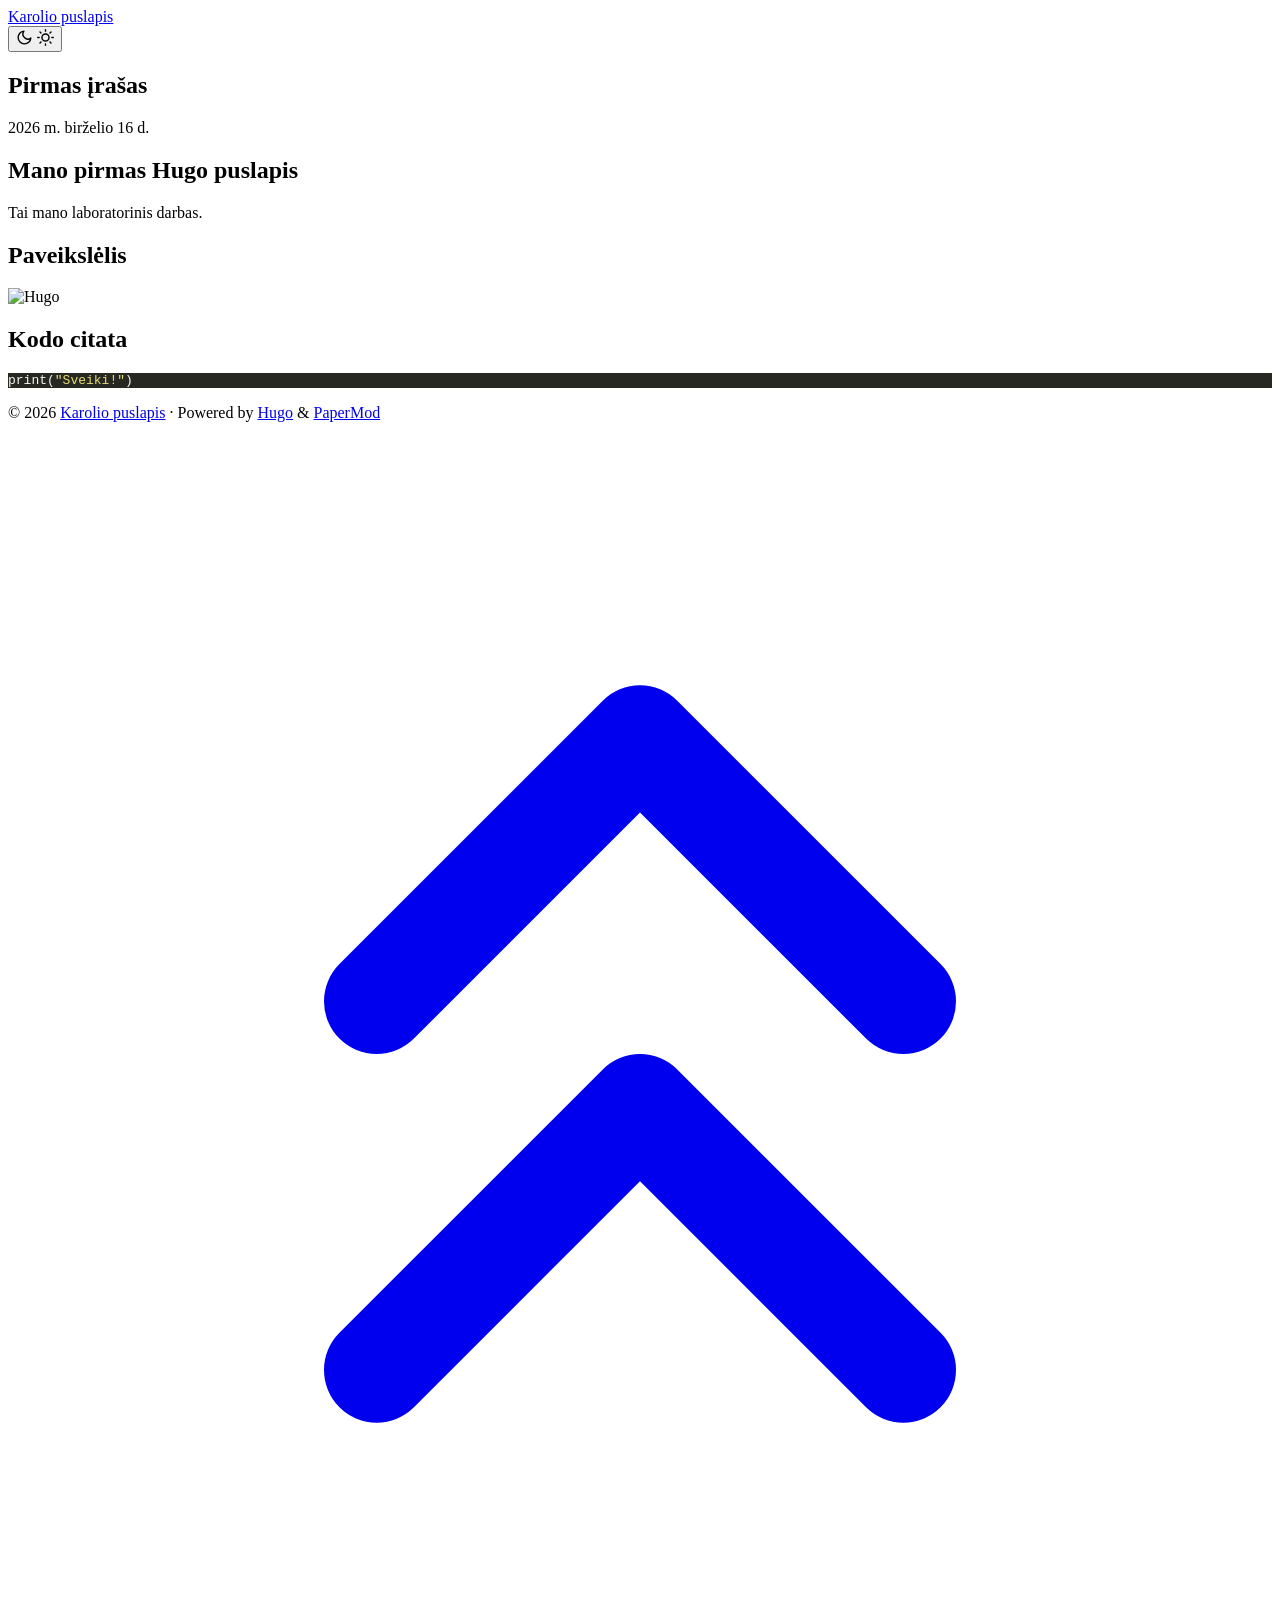
==== posts/pirmas/index.html @ a4a80484 "GitHub Pages root" ====
<!DOCTYPE html>
<html lang="en" dir="auto" data-theme="auto">

<head><meta charset="utf-8">
<meta http-equiv="X-UA-Compatible" content="IE=edge">
<meta name="viewport" content="width=device-width, initial-scale=1, shrink-to-fit=no">
<meta name="robots" content="index, follow">
<title>Pirmas įrašas | Karolio puslapis</title>
<meta name="keywords" content="">
<meta name="description" content="Mano pirmas Hugo puslapis
Tai mano laboratorinis darbas.
Paveikslėlis

Kodo citata
print(&#34;Sveiki!&#34;)
">
<meta name="author" content="">
<link rel="canonical" href="https://karkenzo-source.github.io/posts/pirmas/">
<link crossorigin="anonymous" href="/assets/css/stylesheet.89ca4972ab5e6aaa05e9a0dae0c4bb64b26585bc79e36f5cf33614eea0283abe.css" integrity="sha256-icpJcqteaqoF6aDa4MS7ZLJlhbx5429c8zYU7qAoOr4=" rel="preload stylesheet" as="style">
<link rel="icon" href="https://karkenzo-source.github.io/favicon.ico">
<link rel="icon" type="image/png" sizes="16x16" href="https://karkenzo-source.github.io/favicon-16x16.png">
<link rel="icon" type="image/png" sizes="32x32" href="https://karkenzo-source.github.io/favicon-32x32.png">
<link rel="apple-touch-icon" href="https://karkenzo-source.github.io/apple-touch-icon.png">
<link rel="mask-icon" href="https://karkenzo-source.github.io/safari-pinned-tab.svg">
<meta name="theme-color" content="#2e2e33">
<meta name="msapplication-TileColor" content="#2e2e33">
<link rel="alternate" hreflang="en" href="https://karkenzo-source.github.io/posts/pirmas/">
<noscript>
    <style>
        #theme-toggle,
        .top-link {
            display: none;
        }

    </style>
    <style>
        @media (prefers-color-scheme: dark) {
            :root {
                --theme: rgb(29, 30, 32);
                --entry: rgb(46, 46, 51);
                --primary: rgb(218, 218, 219);
                --secondary: rgb(155, 156, 157);
                --tertiary: rgb(65, 66, 68);
                --content: rgb(196, 196, 197);
                --code-block-bg: rgb(46, 46, 51);
                --code-bg: rgb(55, 56, 62);
                --border: rgb(51, 51, 51);
                color-scheme: dark;
            }

            .list {
                background: var(--theme);
            }

            .toc {
                background: var(--entry);
            }
        }

    </style>
</noscript>
<script>
    if (localStorage.getItem("pref-theme") === "dark") {
        document.querySelector("html").dataset.theme = 'dark';
    } else if (localStorage.getItem("pref-theme") === "light") {
       document.querySelector("html").dataset.theme = 'light';
    } else if (window.matchMedia('(prefers-color-scheme: dark)').matches) {
        document.querySelector("html").dataset.theme = 'dark';
    } else {
        document.querySelector("html").dataset.theme = 'light';
    }

</script><meta property="og:url" content="https://karkenzo-source.github.io/posts/pirmas/">
  <meta property="og:site_name" content="Karolio puslapis">
  <meta property="og:title" content="Pirmas įrašas">
  <meta property="og:description" content="Mano pirmas Hugo puslapis Tai mano laboratorinis darbas.
Paveikslėlis Kodo citata print(&#34;Sveiki!&#34;)">
  <meta property="og:locale" content="lt">
  <meta property="og:type" content="article">
    <meta property="article:section" content="posts">
    <meta property="article:published_time" content="2026-06-16T00:00:00+00:00">
    <meta property="article:modified_time" content="2026-06-16T00:00:00+00:00">

  <meta name="twitter:card" content="summary">
  <meta name="twitter:title" content="Pirmas įrašas">
  <meta name="twitter:description" content="Mano pirmas Hugo puslapis Tai mano laboratorinis darbas.
Paveikslėlis Kodo citata print(&#34;Sveiki!&#34;)">


<script type="application/ld+json">
{
  "@context": "https://schema.org",
  "@type": "BreadcrumbList",
  "itemListElement": [
    {
      "@type": "ListItem",
      "position":  1 ,
      "name": "Posts",
      "item": "https://karkenzo-source.github.io/posts/"
    }, 
    {
      "@type": "ListItem",
      "position":  2 ,
      "name": "Pirmas įrašas",
      "item": "https://karkenzo-source.github.io/posts/pirmas/"
    }
  ]
}
</script>
<script type="application/ld+json">
{
  "@context": "https://schema.org",
  "@type": "BlogPosting",
  "headline": "Pirmas įrašas",
  "name": "Pirmas įrašas",
  "description": "Mano pirmas Hugo puslapis Tai mano laboratorinis darbas.\nPaveikslėlis Kodo citata print(\u0026#34;Sveiki!\u0026#34;) ",
  "keywords": [
    
  ],
  "articleBody": "Mano pirmas Hugo puslapis Tai mano laboratorinis darbas.\nPaveikslėlis Kodo citata print(\"Sveiki!\") ",
  "wordCount" : "12",
  "inLanguage": "en",
  "datePublished": "2026-06-16T00:00:00Z",
  "dateModified": "2026-06-16T00:00:00Z",
  "mainEntityOfPage": {
    "@type": "WebPage",
    "@id": "https://karkenzo-source.github.io/posts/pirmas/"
  },
  "publisher": {
    "@type": "Organization",
    "name": "Karolio puslapis",
    "logo": {
      "@type": "ImageObject",
      "url": "https://karkenzo-source.github.io/favicon.ico"
    }
  }
}
</script>
</head>
<body id="top">
    <header class="header">
    <nav class="header-nav">
        <div class="logo">
            <a href="https://karkenzo-source.github.io/" accesskey="h" title="Karolio puslapis (Alt + H)">Karolio puslapis</a>
            <div class="logo-switches">
                <button id="theme-toggle" class="theme-toggle" accesskey="t" title="(Alt + T)" aria-label="Toggle theme">
                    <svg class="moon" xmlns="http://www.w3.org/2000/svg" width="17" height="17" viewBox="0 0 24 24"
                        fill="none" stroke="currentColor" stroke-width="2" stroke-linecap="round"
                        stroke-linejoin="round">
                        <path d="M21 12.79A9 9 0 1 1 11.21 3 7 7 0 0 0 21 12.79z"></path>
                    </svg>
                    <svg class="sun" xmlns="http://www.w3.org/2000/svg" width="17" height="17" viewBox="0 0 24 24"
                        fill="none" stroke="currentColor" stroke-width="2" stroke-linecap="round"
                        stroke-linejoin="round">
                        <circle cx="12" cy="12" r="5"></circle>
                        <line x1="12" y1="1" x2="12" y2="3"></line>
                        <line x1="12" y1="21" x2="12" y2="23"></line>
                        <line x1="4.22" y1="4.22" x2="5.64" y2="5.64"></line>
                        <line x1="18.36" y1="18.36" x2="19.78" y2="19.78"></line>
                        <line x1="1" y1="12" x2="3" y2="12"></line>
                        <line x1="21" y1="12" x2="23" y2="12"></line>
                        <line x1="4.22" y1="19.78" x2="5.64" y2="18.36"></line>
                        <line x1="18.36" y1="5.64" x2="19.78" y2="4.22"></line>
                    </svg>
                </button>
            </div>
        </div>
        <ul id="menu" class="menu">
        </ul>
    </nav>
</header>
<main class="main">

<article class="post-single">
  <header class="post-header">
    
    <h1 class="post-title entry-hint-parent">
      Pirmas įrašas
    </h1>
    <div class="post-meta">

<span title='2026-06-16 00:00:00 +0000 UTC'>2026 m. birželio 16 d.</span>

</div>
  </header> 
  <div class="post-content md-content"><h1 id="mano-pirmas-hugo-puslapis">Mano pirmas Hugo puslapis<a hidden class="anchor" aria-hidden="true" href="#mano-pirmas-hugo-puslapis">#</a></h1>
<p>Tai mano laboratorinis darbas.</p>
<h2 id="paveikslėlis">Paveikslėlis<a hidden class="anchor" aria-hidden="true" href="#paveikslėlis">#</a></h2>
<p><img alt="Hugo" loading="lazy" src="https://gohugo.io/images/hugo-logo-wide.svg"></p>
<h2 id="kodo-citata">Kodo citata<a hidden class="anchor" aria-hidden="true" href="#kodo-citata">#</a></h2>
<div class="highlight"><pre tabindex="0" style="color:#f8f8f2;background-color:#272822;-moz-tab-size:4;-o-tab-size:4;tab-size:4;-webkit-text-size-adjust:none;"><code class="language-python" data-lang="python"><span style="display:flex;"><span>print(<span style="color:#e6db74">&#34;Sveiki!&#34;</span>)
</span></span></code></pre></div>

  </div>

  <footer class="post-footer">
    <ul class="post-tags">
    </ul>
  </footer>
</article>
    </main>
    
<footer class="footer">
        <span>&copy; 2026 <a href="https://karkenzo-source.github.io/">Karolio puslapis</a></span> · 

    
    
    <span>
        Powered by
        <a href="https://gohugo.io/?utm_source=papermod" rel="noopener" target="_blank">Hugo</a> &
        <a href="https://github.com/adityatelange/hugo-PaperMod/" rel="noopener" target="_blank">PaperMod</a>
    </span>
</footer>
<a href="#top" id="top-link" class="top-link hidden" aria-label="go to top" title="Go to Top (Alt + G)" accesskey="g">
    <svg xmlns="http://www.w3.org/2000/svg" viewBox="0 0 24 24" fill="none" stroke="currentColor" stroke-width="2"
        stroke-linecap="round" stroke-linejoin="round" class="feather feather-chevrons-up">
        <polyline points="17 11 12 6 7 11"></polyline>
        <polyline points="17 18 12 13 7 18"></polyline>
    </svg>
</a>

<script>
    let menu = document.getElementById('menu');
    if (menu) {
        
        const scrollPosition = localStorage.getItem("menu-scroll-position");
        if (scrollPosition) {
            menu.scrollLeft = parseInt(scrollPosition, 10);
        }
        
        menu.onscroll = function () {
            localStorage.setItem("menu-scroll-position", menu.scrollLeft);
        }
    }

    document.querySelectorAll('a[href^="#"]').forEach(anchor => {
        anchor.addEventListener("click", function (e) {
            e.preventDefault();
            var id = this.getAttribute("href").substr(1);
            if (!window.matchMedia('(prefers-reduced-motion: reduce)').matches) {
                document.querySelector(`[id='${decodeURIComponent(id)}']`).scrollIntoView({
                    behavior: "smooth"
                });
            } else {
                document.querySelector(`[id='${decodeURIComponent(id)}']`).scrollIntoView();
            }
            if (id === "top") {
                history.replaceState(null, null, " ");
            } else {
                history.pushState(null, null, `#${id}`);
            }
        });
    });

</script>
<script>
    var toplink = document.getElementById("top-link");
    window.onscroll = function () {
        const scrollThreshold = window.innerHeight;
        if (document.body.scrollTop > scrollThreshold || document.documentElement.scrollTop > scrollThreshold) {
            toplink.classList.remove("hidden");
        } else {
            toplink.classList.add("hidden");
        }
    };

</script>
<script>
    document.getElementById("theme-toggle").addEventListener("click", () => {
        const html = document.querySelector("html");
        if (html.dataset.theme === "dark") {
            html.dataset.theme = 'light';
            localStorage.setItem("pref-theme", 'light');
        } else {
            html.dataset.theme = 'dark';
            localStorage.setItem("pref-theme", 'dark');
        }
    })

</script>
</body>

</html>
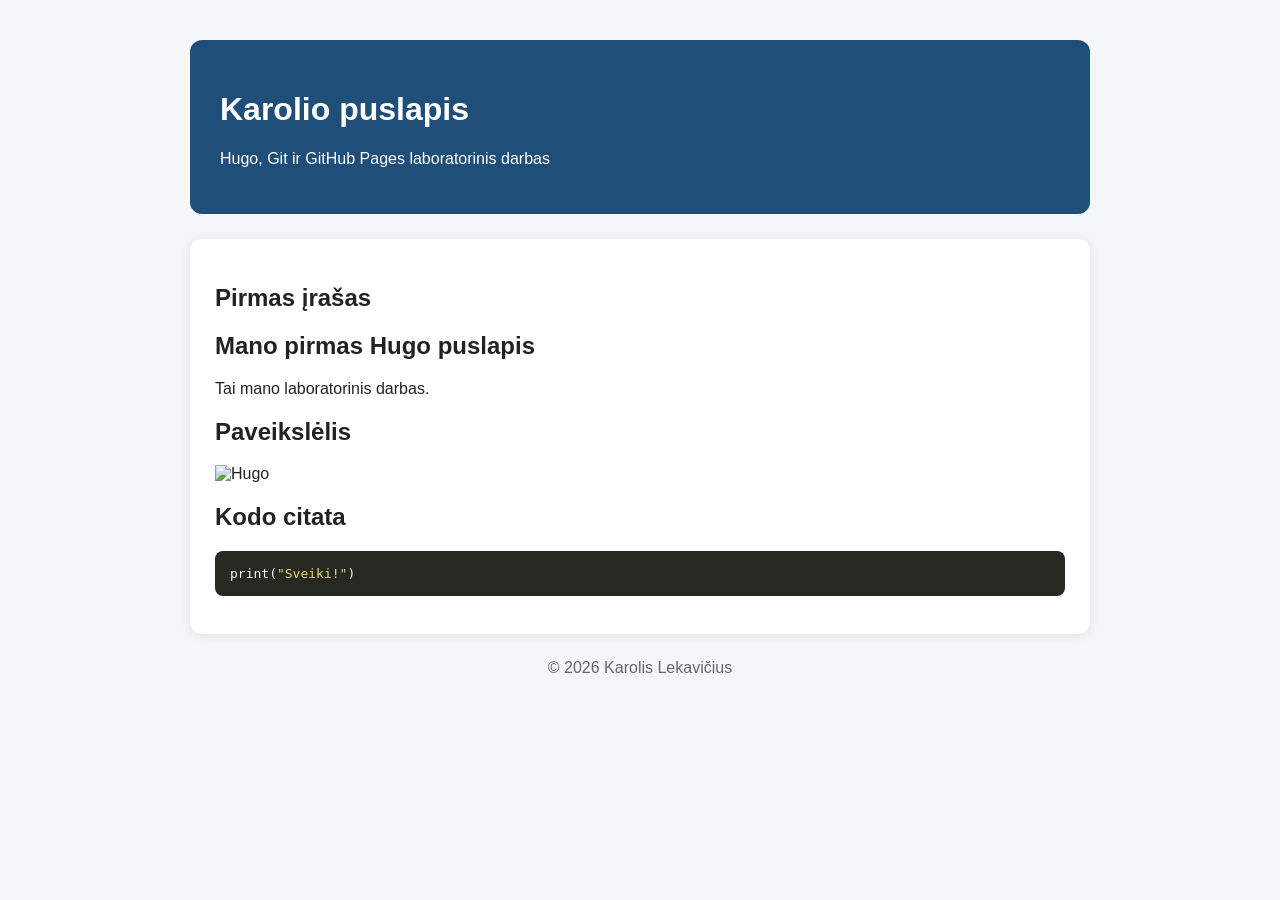
==== commit d49db3a1: "Sutvarkytas puslapio dizainas" ====
--- a/posts/pirmas/index.html
+++ b/posts/pirmas/index.html
@@ -1,283 +1,35 @@
 <!DOCTYPE html>
-<html lang="en" dir="auto" data-theme="auto">
+<html lang="lt">
+<head>
+    <meta charset="UTF-8">
+    <title>Karolio puslapis</title>
+    <link rel="stylesheet" href="/css/style.css">
+</head>
+<body>
+    <main class="container">
+        <header>
+            <h1>Karolio puslapis</h1>
+            <p>Hugo, Git ir GitHub Pages laboratorinis darbas</p>
+        </header>
 
-<head><meta charset="utf-8">
-<meta http-equiv="X-UA-Compatible" content="IE=edge">
-<meta name="viewport" content="width=device-width, initial-scale=1, shrink-to-fit=no">
-<meta name="robots" content="index, follow">
-<title>Pirmas įrašas | Karolio puslapis</title>
-<meta name="keywords" content="">
-<meta name="description" content="Mano pirmas Hugo puslapis
-Tai mano laboratorinis darbas.
-Paveikslėlis
-
-Kodo citata
-print(&#34;Sveiki!&#34;)
-">
-<meta name="author" content="">
-<link rel="canonical" href="https://karkenzo-source.github.io/posts/pirmas/">
-<link crossorigin="anonymous" href="/assets/css/stylesheet.89ca4972ab5e6aaa05e9a0dae0c4bb64b26585bc79e36f5cf33614eea0283abe.css" integrity="sha256-icpJcqteaqoF6aDa4MS7ZLJlhbx5429c8zYU7qAoOr4=" rel="preload stylesheet" as="style">
-<link rel="icon" href="https://karkenzo-source.github.io/favicon.ico">
-<link rel="icon" type="image/png" sizes="16x16" href="https://karkenzo-source.github.io/favicon-16x16.png">
-<link rel="icon" type="image/png" sizes="32x32" href="https://karkenzo-source.github.io/favicon-32x32.png">
-<link rel="apple-touch-icon" href="https://karkenzo-source.github.io/apple-touch-icon.png">
-<link rel="mask-icon" href="https://karkenzo-source.github.io/safari-pinned-tab.svg">
-<meta name="theme-color" content="#2e2e33">
-<meta name="msapplication-TileColor" content="#2e2e33">
-<link rel="alternate" hreflang="en" href="https://karkenzo-source.github.io/posts/pirmas/">
-<noscript>
-    <style>
-        #theme-toggle,
-        .top-link {
-            display: none;
-        }
-
-    </style>
-    <style>
-        @media (prefers-color-scheme: dark) {
-            :root {
-                --theme: rgb(29, 30, 32);
-                --entry: rgb(46, 46, 51);
-                --primary: rgb(218, 218, 219);
-                --secondary: rgb(155, 156, 157);
-                --tertiary: rgb(65, 66, 68);
-                --content: rgb(196, 196, 197);
-                --code-block-bg: rgb(46, 46, 51);
-                --code-bg: rgb(55, 56, 62);
-                --border: rgb(51, 51, 51);
-                color-scheme: dark;
-            }
-
-            .list {
-                background: var(--theme);
-            }
-
-            .toc {
-                background: var(--entry);
-            }
-        }
-
-    </style>
-</noscript>
-<script>
-    if (localStorage.getItem("pref-theme") === "dark") {
-        document.querySelector("html").dataset.theme = 'dark';
-    } else if (localStorage.getItem("pref-theme") === "light") {
-       document.querySelector("html").dataset.theme = 'light';
-    } else if (window.matchMedia('(prefers-color-scheme: dark)').matches) {
-        document.querySelector("html").dataset.theme = 'dark';
-    } else {
-        document.querySelector("html").dataset.theme = 'light';
-    }
-
-</script><meta property="og:url" content="https://karkenzo-source.github.io/posts/pirmas/">
-  <meta property="og:site_name" content="Karolio puslapis">
-  <meta property="og:title" content="Pirmas įrašas">
-  <meta property="og:description" content="Mano pirmas Hugo puslapis Tai mano laboratorinis darbas.
-Paveikslėlis Kodo citata print(&#34;Sveiki!&#34;)">
-  <meta property="og:locale" content="lt">
-  <meta property="og:type" content="article">
-    <meta property="article:section" content="posts">
-    <meta property="article:published_time" content="2026-06-16T00:00:00+00:00">
-    <meta property="article:modified_time" content="2026-06-16T00:00:00+00:00">
-
-  <meta name="twitter:card" content="summary">
-  <meta name="twitter:title" content="Pirmas įrašas">
-  <meta name="twitter:description" content="Mano pirmas Hugo puslapis Tai mano laboratorinis darbas.
-Paveikslėlis Kodo citata print(&#34;Sveiki!&#34;)">
+        
+<article class="card">
+    <h2>Pirmas įrašas</h2>
+    <div class="content">
+        <h1 id="mano-pirmas-hugo-puslapis">Mano pirmas Hugo puslapis</h1>
+<p>Tai mano laboratorinis darbas.</p>
+<h2 id="paveikslėlis">Paveikslėlis</h2>
+<p><img src="https://gohugo.io/images/hugo-logo-wide.svg" alt="Hugo"></p>
+<h2 id="kodo-citata">Kodo citata</h2>
+<div class="highlight"><pre tabindex="0" style="color:#f8f8f2;background-color:#272822;-moz-tab-size:4;-o-tab-size:4;tab-size:4;-webkit-text-size-adjust:none;"><code class="language-python" data-lang="python"><span style="display:flex;"><span>print(<span style="color:#e6db74">&#34;Sveiki!&#34;</span>)
+</span></span></code></pre></div>
+    </div>
+</article>
 
 
-<script type="application/ld+json">
-{
-  "@context": "https://schema.org",
-  "@type": "BreadcrumbList",
-  "itemListElement": [
-    {
-      "@type": "ListItem",
-      "position":  1 ,
-      "name": "Posts",
-      "item": "https://karkenzo-source.github.io/posts/"
-    }, 
-    {
-      "@type": "ListItem",
-      "position":  2 ,
-      "name": "Pirmas įrašas",
-      "item": "https://karkenzo-source.github.io/posts/pirmas/"
-    }
-  ]
-}
-</script>
-<script type="application/ld+json">
-{
-  "@context": "https://schema.org",
-  "@type": "BlogPosting",
-  "headline": "Pirmas įrašas",
-  "name": "Pirmas įrašas",
-  "description": "Mano pirmas Hugo puslapis Tai mano laboratorinis darbas.\nPaveikslėlis Kodo citata print(\u0026#34;Sveiki!\u0026#34;) ",
-  "keywords": [
-    
-  ],
-  "articleBody": "Mano pirmas Hugo puslapis Tai mano laboratorinis darbas.\nPaveikslėlis Kodo citata print(\"Sveiki!\") ",
-  "wordCount" : "12",
-  "inLanguage": "en",
-  "datePublished": "2026-06-16T00:00:00Z",
-  "dateModified": "2026-06-16T00:00:00Z",
-  "mainEntityOfPage": {
-    "@type": "WebPage",
-    "@id": "https://karkenzo-source.github.io/posts/pirmas/"
-  },
-  "publisher": {
-    "@type": "Organization",
-    "name": "Karolio puslapis",
-    "logo": {
-      "@type": "ImageObject",
-      "url": "https://karkenzo-source.github.io/favicon.ico"
-    }
-  }
-}
-</script>
-</head>
-<body id="top">
-    <header class="header">
-    <nav class="header-nav">
-        <div class="logo">
-            <a href="https://karkenzo-source.github.io/" accesskey="h" title="Karolio puslapis (Alt + H)">Karolio puslapis</a>
-            <div class="logo-switches">
-                <button id="theme-toggle" class="theme-toggle" accesskey="t" title="(Alt + T)" aria-label="Toggle theme">
-                    <svg class="moon" xmlns="http://www.w3.org/2000/svg" width="17" height="17" viewBox="0 0 24 24"
-                        fill="none" stroke="currentColor" stroke-width="2" stroke-linecap="round"
-                        stroke-linejoin="round">
-                        <path d="M21 12.79A9 9 0 1 1 11.21 3 7 7 0 0 0 21 12.79z"></path>
-                    </svg>
-                    <svg class="sun" xmlns="http://www.w3.org/2000/svg" width="17" height="17" viewBox="0 0 24 24"
-                        fill="none" stroke="currentColor" stroke-width="2" stroke-linecap="round"
-                        stroke-linejoin="round">
-                        <circle cx="12" cy="12" r="5"></circle>
-                        <line x1="12" y1="1" x2="12" y2="3"></line>
-                        <line x1="12" y1="21" x2="12" y2="23"></line>
-                        <line x1="4.22" y1="4.22" x2="5.64" y2="5.64"></line>
-                        <line x1="18.36" y1="18.36" x2="19.78" y2="19.78"></line>
-                        <line x1="1" y1="12" x2="3" y2="12"></line>
-                        <line x1="21" y1="12" x2="23" y2="12"></line>
-                        <line x1="4.22" y1="19.78" x2="5.64" y2="18.36"></line>
-                        <line x1="18.36" y1="5.64" x2="19.78" y2="4.22"></line>
-                    </svg>
-                </button>
-            </div>
-        </div>
-        <ul id="menu" class="menu">
-        </ul>
-    </nav>
-</header>
-<main class="main">
-
-<article class="post-single">
-  <header class="post-header">
-    
-    <h1 class="post-title entry-hint-parent">
-      Pirmas įrašas
-    </h1>
-    <div class="post-meta">
-
-<span title='2026-06-16 00:00:00 +0000 UTC'>2026 m. birželio 16 d.</span>
-
-</div>
-  </header> 
-  <div class="post-content md-content"><h1 id="mano-pirmas-hugo-puslapis">Mano pirmas Hugo puslapis<a hidden class="anchor" aria-hidden="true" href="#mano-pirmas-hugo-puslapis">#</a></h1>
-<p>Tai mano laboratorinis darbas.</p>
-<h2 id="paveikslėlis">Paveikslėlis<a hidden class="anchor" aria-hidden="true" href="#paveikslėlis">#</a></h2>
-<p><img alt="Hugo" loading="lazy" src="https://gohugo.io/images/hugo-logo-wide.svg"></p>
-<h2 id="kodo-citata">Kodo citata<a hidden class="anchor" aria-hidden="true" href="#kodo-citata">#</a></h2>
-<div class="highlight"><pre tabindex="0" style="color:#f8f8f2;background-color:#272822;-moz-tab-size:4;-o-tab-size:4;tab-size:4;-webkit-text-size-adjust:none;"><code class="language-python" data-lang="python"><span style="display:flex;"><span>print(<span style="color:#e6db74">&#34;Sveiki!&#34;</span>)
-</span></span></code></pre></div>
-
-  </div>
-
-  <footer class="post-footer">
-    <ul class="post-tags">
-    </ul>
-  </footer>
-</article>
+        <footer>
+            <p>© 2026 Karolis Lekavičius</p>
+        </footer>
     </main>
-    
-<footer class="footer">
-        <span>&copy; 2026 <a href="https://karkenzo-source.github.io/">Karolio puslapis</a></span> · 
-
-    
-    
-    <span>
-        Powered by
-        <a href="https://gohugo.io/?utm_source=papermod" rel="noopener" target="_blank">Hugo</a> &
-        <a href="https://github.com/adityatelange/hugo-PaperMod/" rel="noopener" target="_blank">PaperMod</a>
-    </span>
-</footer>
-<a href="#top" id="top-link" class="top-link hidden" aria-label="go to top" title="Go to Top (Alt + G)" accesskey="g">
-    <svg xmlns="http://www.w3.org/2000/svg" viewBox="0 0 24 24" fill="none" stroke="currentColor" stroke-width="2"
-        stroke-linecap="round" stroke-linejoin="round" class="feather feather-chevrons-up">
-        <polyline points="17 11 12 6 7 11"></polyline>
-        <polyline points="17 18 12 13 7 18"></polyline>
-    </svg>
-</a>
-
-<script>
-    let menu = document.getElementById('menu');
-    if (menu) {
-        
-        const scrollPosition = localStorage.getItem("menu-scroll-position");
-        if (scrollPosition) {
-            menu.scrollLeft = parseInt(scrollPosition, 10);
-        }
-        
-        menu.onscroll = function () {
-            localStorage.setItem("menu-scroll-position", menu.scrollLeft);
-        }
-    }
-
-    document.querySelectorAll('a[href^="#"]').forEach(anchor => {
-        anchor.addEventListener("click", function (e) {
-            e.preventDefault();
-            var id = this.getAttribute("href").substr(1);
-            if (!window.matchMedia('(prefers-reduced-motion: reduce)').matches) {
-                document.querySelector(`[id='${decodeURIComponent(id)}']`).scrollIntoView({
-                    behavior: "smooth"
-                });
-            } else {
-                document.querySelector(`[id='${decodeURIComponent(id)}']`).scrollIntoView();
-            }
-            if (id === "top") {
-                history.replaceState(null, null, " ");
-            } else {
-                history.pushState(null, null, `#${id}`);
-            }
-        });
-    });
-
-</script>
-<script>
-    var toplink = document.getElementById("top-link");
-    window.onscroll = function () {
-        const scrollThreshold = window.innerHeight;
-        if (document.body.scrollTop > scrollThreshold || document.documentElement.scrollTop > scrollThreshold) {
-            toplink.classList.remove("hidden");
-        } else {
-            toplink.classList.add("hidden");
-        }
-    };
-
-</script>
-<script>
-    document.getElementById("theme-toggle").addEventListener("click", () => {
-        const html = document.querySelector("html");
-        if (html.dataset.theme === "dark") {
-            html.dataset.theme = 'light';
-            localStorage.setItem("pref-theme", 'light');
-        } else {
-            html.dataset.theme = 'dark';
-            localStorage.setItem("pref-theme", 'dark');
-        }
-    })
-
-</script>
 </body>
-
 </html>
--- a/css/style.css
+++ b/css/style.css
@@ -0,0 +1,46 @@
+﻿body {
+    margin: 0;
+    font-family: Arial, sans-serif;
+    background: #f4f6f8;
+    color: #222;
+}
+
+.container {
+    max-width: 900px;
+    margin: 40px auto;
+    padding: 0 20px;
+}
+
+header {
+    background: #1f4e79;
+    color: white;
+    padding: 30px;
+    border-radius: 12px;
+    margin-bottom: 25px;
+}
+
+.card {
+    background: white;
+    padding: 25px;
+    border-radius: 12px;
+    box-shadow: 0 2px 12px rgba(0,0,0,0.08);
+}
+
+a {
+    color: #1f4e79;
+    font-weight: bold;
+}
+
+pre {
+    background: #222;
+    color: white;
+    padding: 15px;
+    border-radius: 8px;
+    overflow-x: auto;
+}
+
+footer {
+    margin-top: 25px;
+    text-align: center;
+    color: #666;
+}
